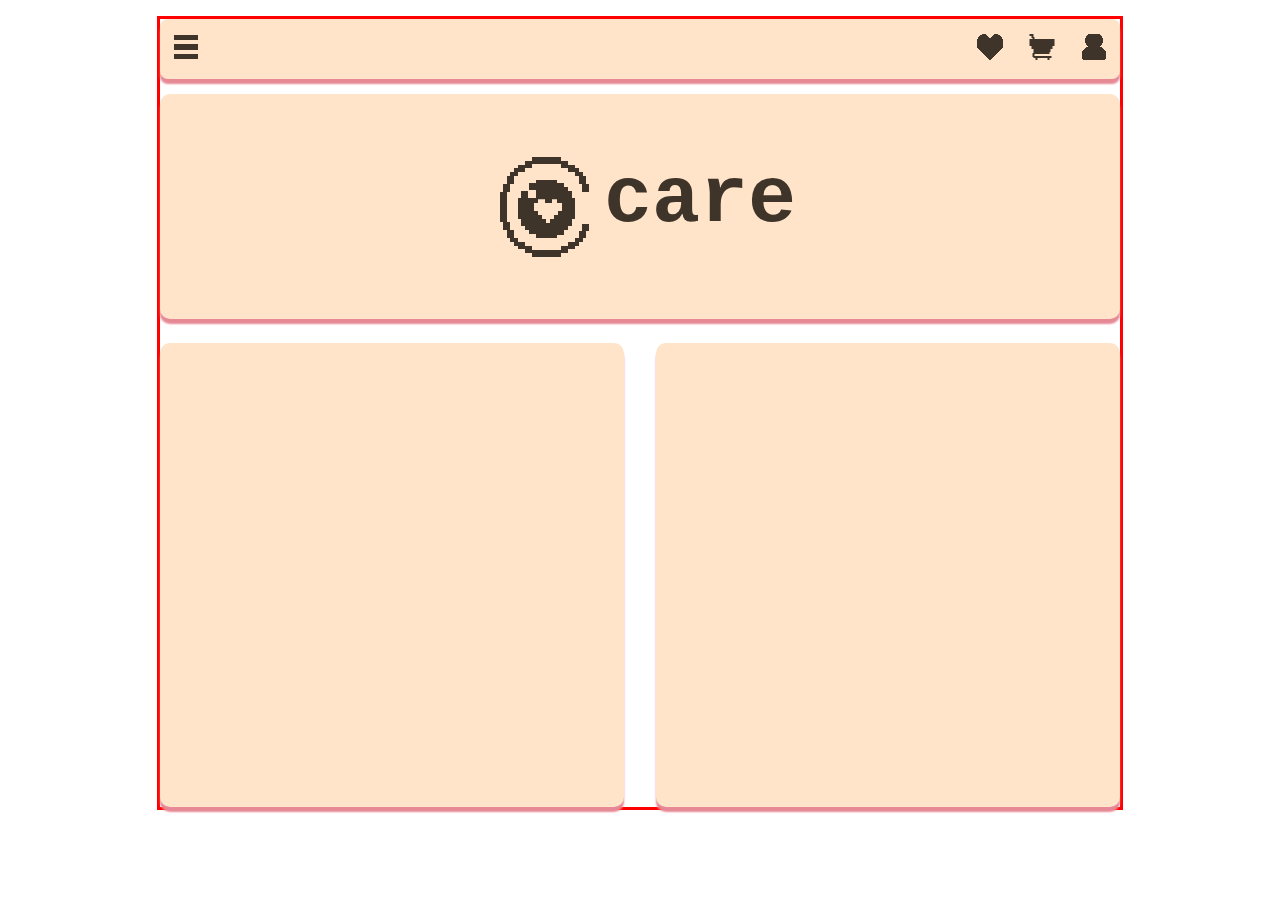
==== bin/index.html @ 4a14005a "starter pack" ====
<!DOCTYPE html>
<html lang="en">
<head>
    <meta charset="UTF-8">
    <meta name="viewport" content="width=device-width, initial-scale=1.0">
    <title>EyeCare - Home</title>
    <link rel="stylesheet" href="assets/sources/css/home-style.css">
</head>
<body>
    <div class="wrapper">
        <header>
          <div class="topbar">
              <div class="sidemenu-icon">
              <img src="assets/img/sidemenu.svg">
              </div>
            
              <div class="icons">
                <div class="icon">
                  <img src="assets/img/wishlist.svg">
                </div>
                <div class="icon">
                  <img src="assets/img/cart.svg">
                </div>
                <div class="icon">
                  <img src="assets/img/account.svg">
                </div>
              </div>
            </div>
      </header>
      <section>
        <div class="hero-section">
          <img src="assets/img/logo.svg" alt="logo">
            <p>care</p>
        </div>
      </section>
      <section>
        <div class="content-container">
          <div class="gallery">

          </div>
          <div class="menu">
            
          </div>
        </div>
      </section>  
    </div>
</body>
</html>
---- bin/assets/sources/css/home-style.css ----
:root {
    /* COLOR PALETTE */
    --main-color: #FFF7F1;
    --contrast-color: #FFE4C9;
    --accent-color1: #E78895;

    --font-color-1: #3F3429;
    --description-color: #BED1CF;

    /* FONT SIZES */
    --body-text: 1rem;

    --main-title: 5rem;
    --title: 2rem;
    --subtitle: 1.5rem;
    
    --buttons: 1rem;
    --footer: 0.875rem;

    --title-font: 'Courier New', sans-serif;
    --body-font: 'Open Sans', sans-serif;
}

.wrapper {
    padding: auto;
    margin-top: 1rem;
    margin-bottom: 1rem;
    max-width: 60rem;
    min-width: 20rem;
    margin-inline: auto;
    border-color: red;
    border-style: solid;
}

.topbar {
    margin-inline: auto;
    background-color: var(--contrast-color);
    display: flex;
    max-width: 62.5rem;
    border-radius: 0.5rem;
    box-shadow: 0 5px 2px var(--accent-color1);
    height: 3.75rem;
    align-items: center;
    justify-content: space-between;
    position: sticky;
}

.topbar img:hover {
    cursor: pointer;    
    width: 110%;
    height: 110%; 
}

.sidemenu-icon {
    margin-left: 0.625rem;
}

.icons {
    justify-content: space-between;
    display: flex;
    gap: 1.25rem;
    margin-right: 0.625rem;
}

.hero-section {
    margin-inline: auto;
    max-width: 62.5rem;
    height: 14.063rem;
    background-color: var(--contrast-color);
    box-shadow: 0px 5px 2px var(--accent-color1);
    border-radius: 10px;
    margin-top: 0.938rem;
    display: flex;
    align-items: center;
    justify-content: center;
}

p {
    font-size: var(--main-title);
    font-family: var(--title-font);
    color: var(--font-color-1);
    margin-top: 4.063rem;
    font-weight: 600;
    text-transform: lowercase;
}

.content-container {
    margin-top: 1.5rem;
    display: grid;
    gap: 2rem;
    grid-template-columns: 
    repeat(auto-fit, minmax(250px, 29rem));
}

.gallery {
    max-width: 29rem;
    height: 29rem;
    justify-content: center;
    align-content: center;
    border-radius: 10px;
    background-color: var(--contrast-color);
    box-shadow: 0px 5px 2px var(--accent-color1);
}

.menu {
    max-width: 29rem;
    height: 29rem;
    border-radius: 10px;
    align-items: center;
    border-radius: 10px;
    background-color: var(--contrast-color);
    box-shadow: 0px 5px 2px var(--accent-color1);
}
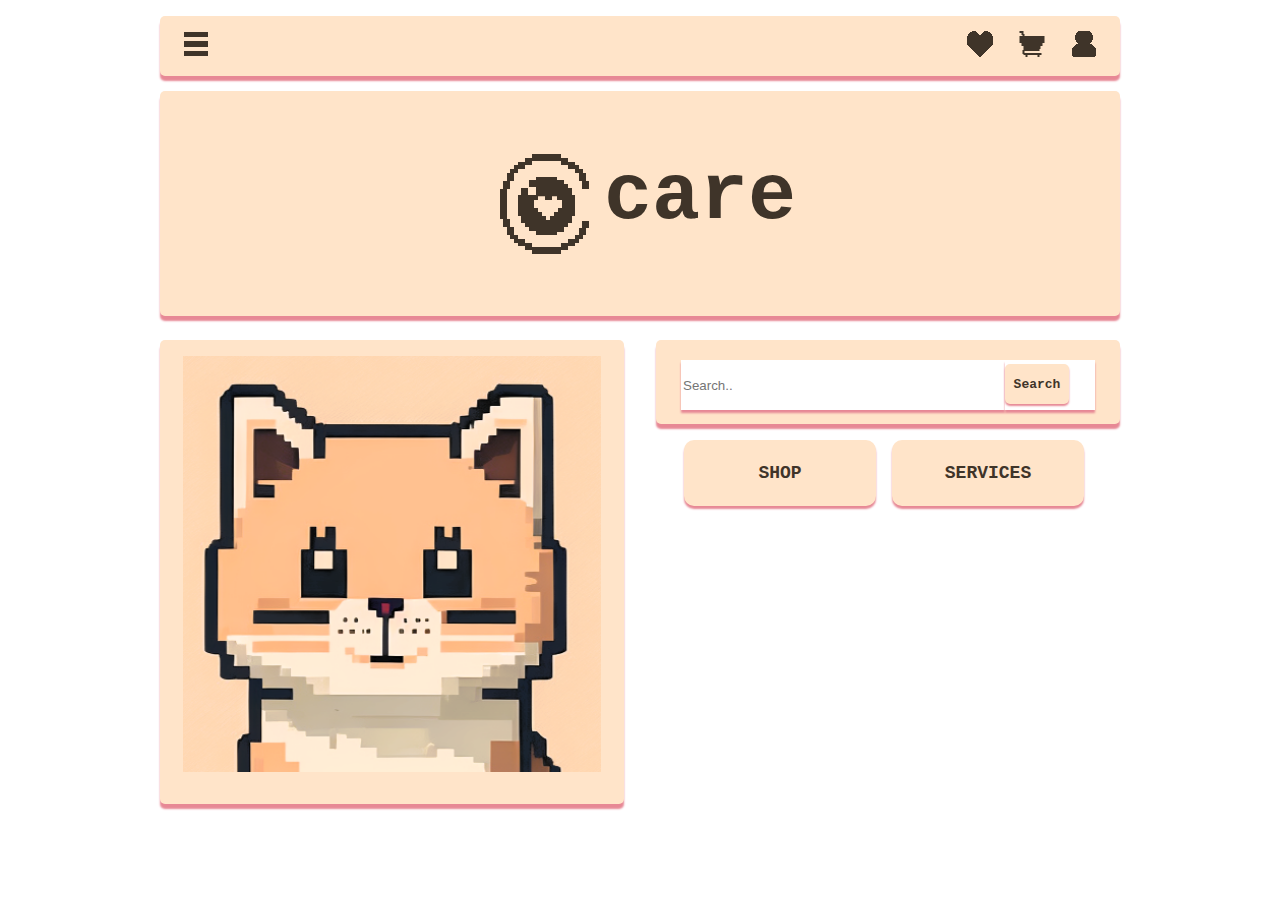
==== commit cea89f2d: "Fixed scaling and added buttons" ====
--- a/bin/index.html
+++ b/bin/index.html
@@ -36,10 +36,19 @@
       <section>
         <div class="content-container">
           <div class="gallery">
-
+            <img src="assets/img/beige-cat.png">
           </div>
           <div class="menu">
-            
+            <div class="searchbox-container">
+              <input type="text" class="searchbox" placeholder="Search..">
+              <div class="search-wrapper">
+                <button class="search" type="submit">Search</button>
+              </div>
+            </div>
+            <div class="shop-button-wrapper">
+              <button type="button">SHOP</button>
+              <button type="button">SERVICES</button>
+            </div>
           </div>
         </div>
       </section>  
--- a/bin/assets/sources/css/home-style.css
+++ b/bin/assets/sources/css/home-style.css
@@ -3,6 +3,7 @@
     --main-color: #FFF7F1;
     --contrast-color: #FFE4C9;
     --accent-color1: #E78895;
+    --misc-color1: #9c6e51;
 
     --font-color-1: #3F3429;
     --description-color: #BED1CF;
@@ -28,8 +29,6 @@
     max-width: 60rem;
     min-width: 20rem;
     margin-inline: auto;
-    border-color: red;
-    border-style: solid;
 }
 
 .topbar {
@@ -37,7 +36,7 @@
     background-color: var(--contrast-color);
     display: flex;
     max-width: 62.5rem;
-    border-radius: 0.5rem;
+    border-radius: 5px;
     box-shadow: 0 5px 2px var(--accent-color1);
     height: 3.75rem;
     align-items: center;
@@ -52,14 +51,14 @@
 }
 
 .sidemenu-icon {
-    margin-left: 0.625rem;
+    margin-left: 20px;
 }
 
 .icons {
     justify-content: space-between;
     display: flex;
     gap: 1.25rem;
-    margin-right: 0.625rem;
+    margin-right: 20px;
 }
 
 .hero-section {
@@ -68,7 +67,7 @@
     height: 14.063rem;
     background-color: var(--contrast-color);
     box-shadow: 0px 5px 2px var(--accent-color1);
-    border-radius: 10px;
+    border-radius: 5px;
     margin-top: 0.938rem;
     display: flex;
     align-items: center;
@@ -95,19 +94,97 @@
 .gallery {
     max-width: 29rem;
     height: 29rem;
-    justify-content: center;
-    align-content: center;
-    border-radius: 10px;
+    border-radius: 5px;
     background-color: var(--contrast-color);
     box-shadow: 0px 5px 2px var(--accent-color1);
+    overflow: hidden;
 }
+
+.gallery img {
+    padding: 1rem;
+    margin: auto;
+    width: 90%; 
+    height: auto; 
+    display: block;
+    border-radius: 5px;
+}
+
 
 .menu {
     max-width: 29rem;
     height: 29rem;
     border-radius: 10px;
     align-items: center;
-    border-radius: 10px;
+}
+
+.searchbox-container {
+    display: flex;
+    max-width: 29rem;
+    height: 5.25rem;
+    border-radius: 5px;
     background-color: var(--contrast-color);
     box-shadow: 0px 5px 2px var(--accent-color1);
+}
+
+.searchbox {
+    height: 3rem;
+    min-width: 20rem;
+    border: none;
+    margin-top: 20px;
+    margin-left: 25px;
+    margin-right: 0px;
+    box-shadow: 0 3px 2px var(--accent-color1);
+}
+
+.search-wrapper {
+    height: 3.125rem;
+    width: 8rem;
+    background-color: white;
+    box-shadow: 0 3px 2px var(--accent-color1);
+    margin-top: 20px;
+    margin-right: 25px
+}
+
+.search {
+    height: 2.5rem;
+    width: 4rem;
+    border: none;
+    margin-top: 4px;
+    background-color: var(--contrast-color);
+    box-shadow: 0 2px 2px var(--accent-color1);
+    border-radius: 5px;
+    font-family: var(--title-font);
+    font-size: small;
+    font-weight: 600;
+    color: var(--font-color-1);
+}
+
+.search:hover {
+    background-color: rgb(255, 187, 142);
+}
+
+.shop-button-wrapper {
+    
+    margin: 1rem;
+    max-width: 29rem;
+    height: 4.125rem;
+}
+
+.shop-button-wrapper button {
+    font-family: var(--title-font);
+    font-size: large;
+    font-weight: 600;
+    color: var(--font-color-1);
+    border-radius: 10px;
+    margin-left: 12px;
+    max-width: 12rem;
+    min-width: 12rem;
+    height: 4.125rem;
+    background-color: var(--contrast-color);
+    box-shadow: 0 3px 2px var(--accent-color1);
+    border: none;
+}
+
+.shop-button-wrapper button:hover {
+    background-color: rgb(255, 187, 142);
 }